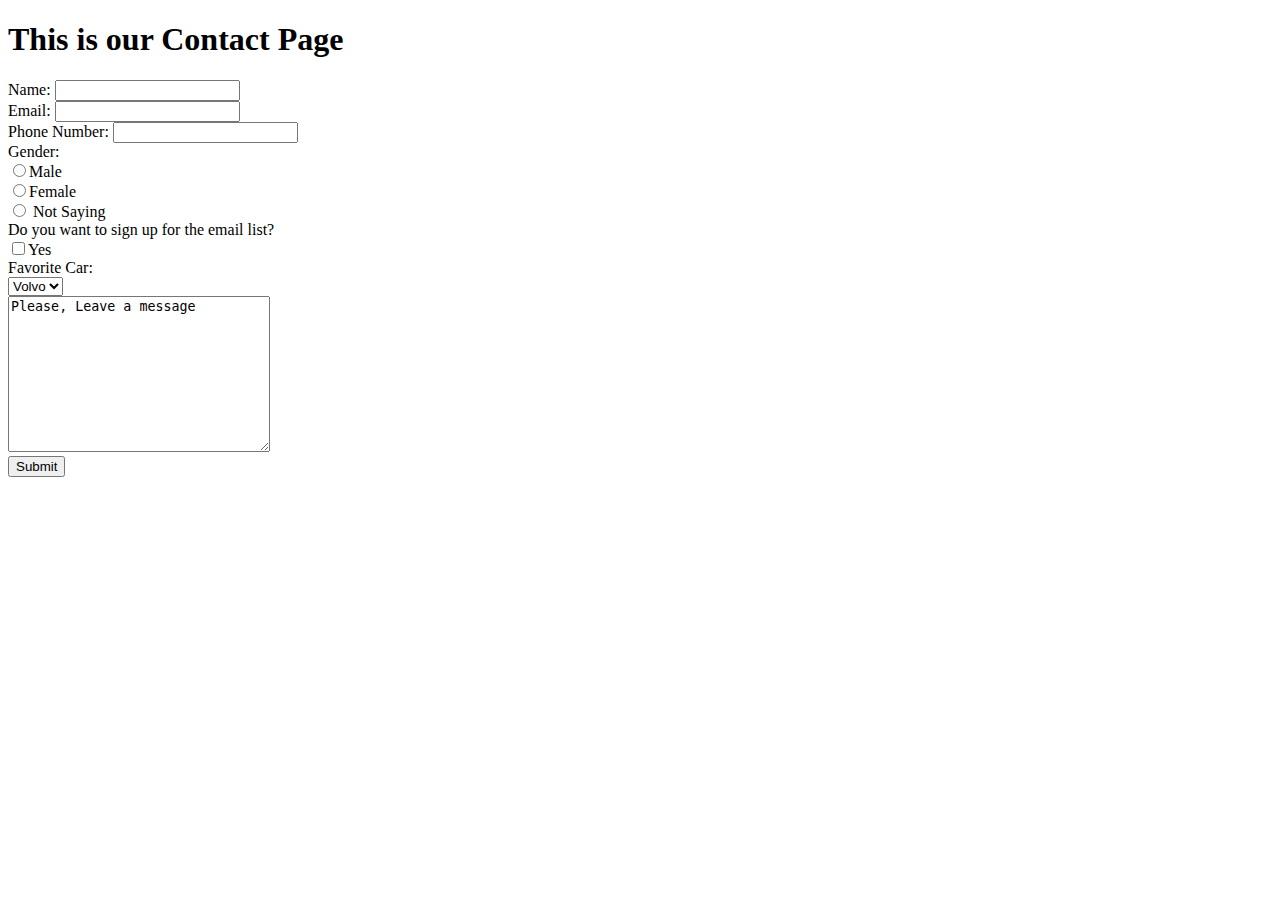
==== pages/contact.html @ 1649a937 "first css assignment" ====
<!DOCTYPE html>
<html lang="en">
<head>
    <meta charset="UTF-8">
    <meta name="viewport" content="width=device-width, initial-scale=1.0">
    <title>Contact</title>
    <link rel="stylesheet" href="./all_css/contact.css">
</head>
<body class="main-body">
    <h1>This is our Contact Page</h1>
    <section>
        <form action="mailto:devdhee00@gmail.com" method="post" enctype="text/plain">
            <label for="Name">Name:</label>
            <input type="text" name="Yourname" required><br>
            <label for="email">Email:</label>
            <input type="email" name="youremail" required><br>
            <label for="phone number">Phone Number:</label>
            <input type="number" name="phone number" required><br>
            <label for="gender">Gender:</label><br>
            <input type="radio" name="gender">Male <br>
            <input type="radio" name="gender">Female <br>
            <input type="radio" name="gender"> Not Saying <br>
            <label for="">Do you want to sign up for the email list?</label><br>
            <input type="checkbox" name="list">Yes<br>
            <label for="Cars"> Favorite Car:</label><br>
            <select name="cars" id=""><br>
                <option value="Volvo" name="Volvo">Volvo</option>
                <option value="Audi" name="Audi">Audi</option>
            </select> <br>
            <textarea name="your message" id="" cols="30" rows="10">Please, Leave a message</textarea><br>
            <button type="submit">Submit</button><br>
    </section>
</body>
</html>
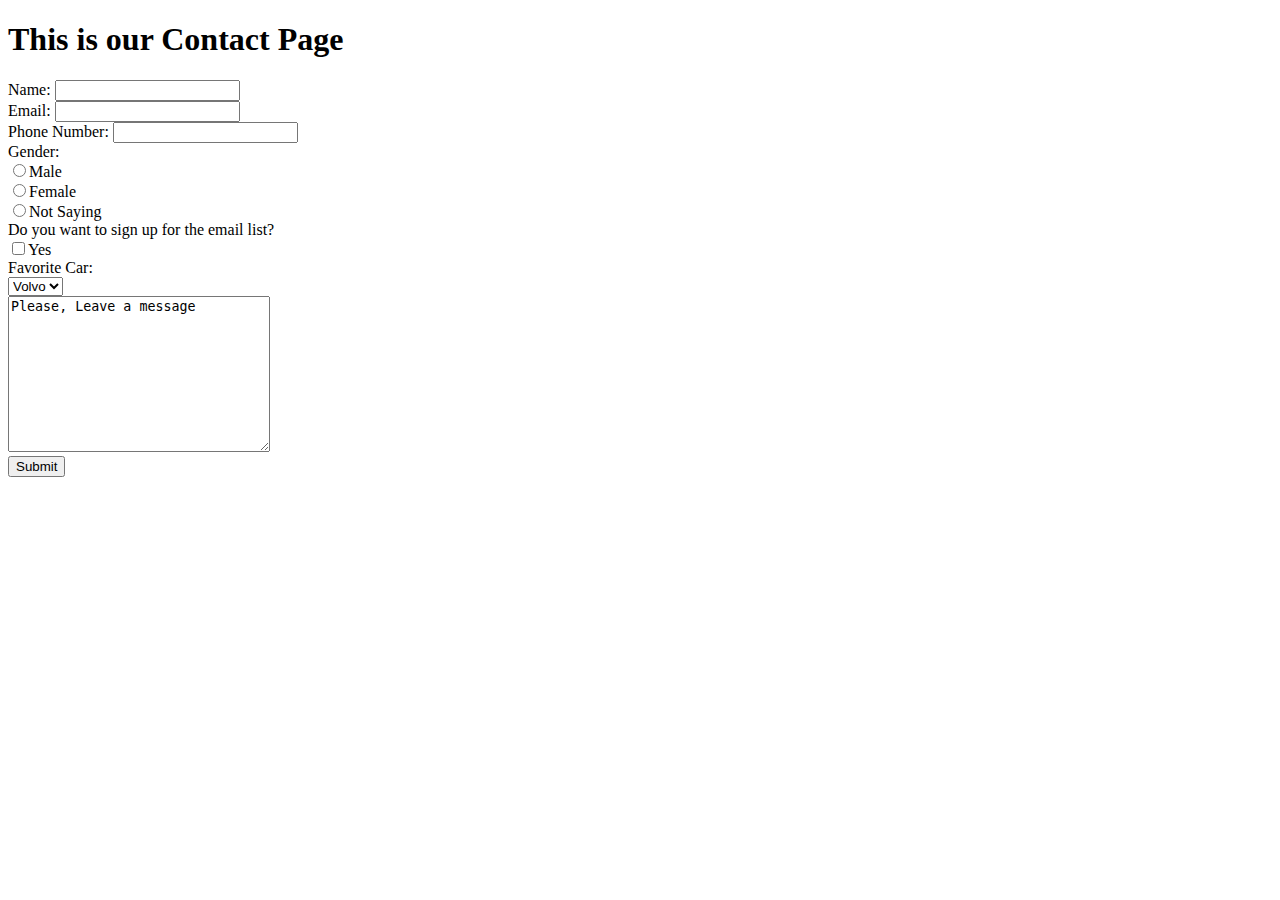
==== commit fcd051a4: "Update contact.html" ====
--- a/pages/contact.html
+++ b/pages/contact.html
@@ -11,19 +11,19 @@
     <section>
         <form action="mailto:devdhee00@gmail.com" method="post" enctype="text/plain">
             <label for="Name">Name:</label>
-            <input type="text" name="Yourname" required><br>
+            <input type="text" name="Yourname" id="Name" required><br>
             <label for="email">Email:</label>
-            <input type="email" name="youremail" required><br>
+            <input type="email" name="youremail" id="email" required><br>
             <label for="phone number">Phone Number:</label>
-            <input type="number" name="phone number" required><br>
+            <input type="number" name="phone number" id="phone number" required><br>
             <label for="gender">Gender:</label><br>
-            <input type="radio" name="gender">Male <br>
-            <input type="radio" name="gender">Female <br>
-            <input type="radio" name="gender"> Not Saying <br>
+            <input type="radio" name="gender" id="male"><label for="male">Male</label><br>
+            <input type="radio" name="gender" id="female"><label for="female">Female</label><br>
+            <input type="radio" name="gender" id="ns"><label for="ns">Not Saying</label><br>
             <label for="">Do you want to sign up for the email list?</label><br>
-            <input type="checkbox" name="list">Yes<br>
+            <input type="checkbox" name="list" id="yes"><label for="yes">Yes</label><br>
             <label for="Cars"> Favorite Car:</label><br>
-            <select name="cars" id=""><br>
+            <select name="cars" id="Cars"><br>
                 <option value="Volvo" name="Volvo">Volvo</option>
                 <option value="Audi" name="Audi">Audi</option>
             </select> <br>
